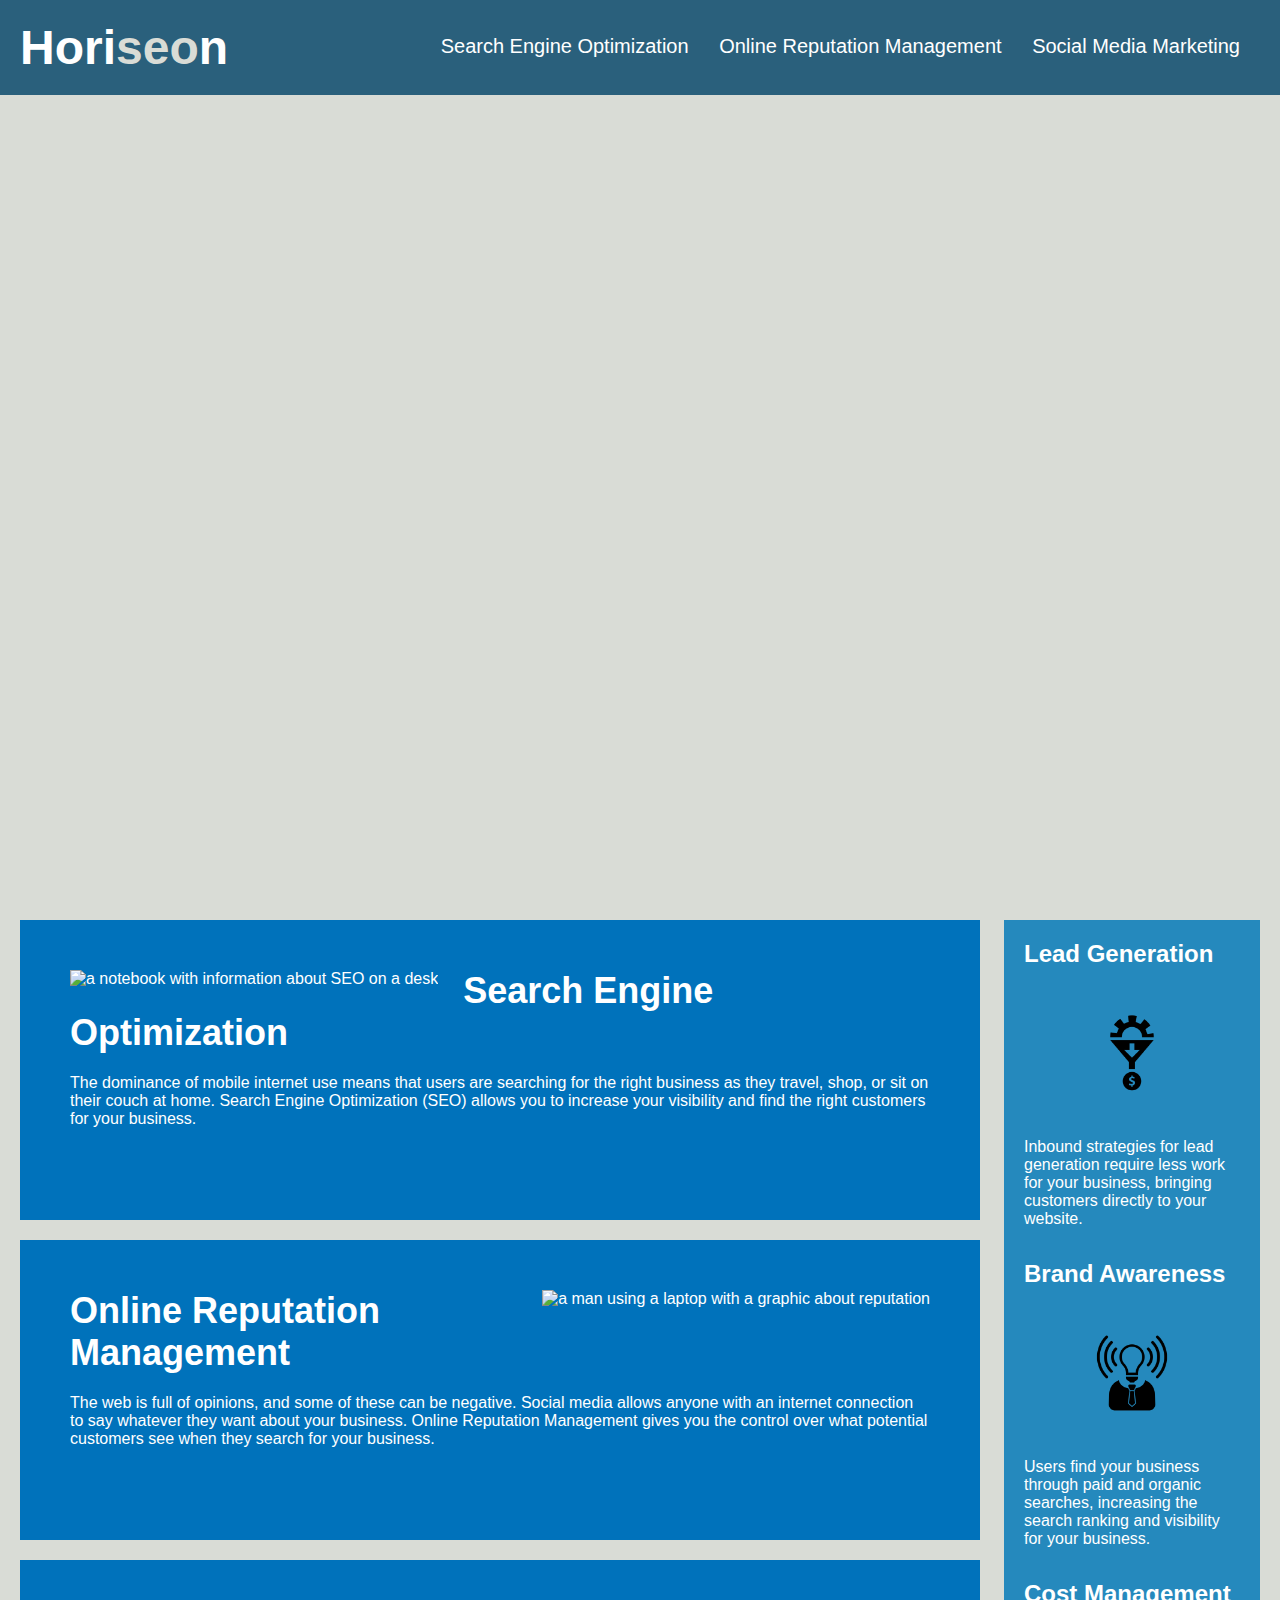
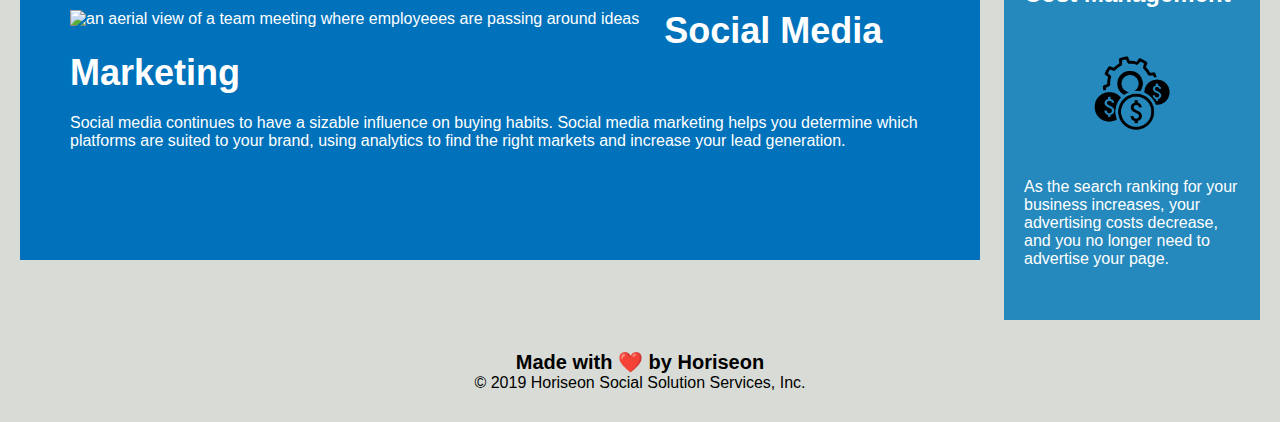
==== index.html @ e9662cf0 "move index.html to root" ====
<!DOCTYPE html>
<html lang="en-us">

<head>
    <meta charset="UTF-8" />
    <link rel="stylesheet" href="./assets/css/style.css">
    <title>Marketing website for a digital marketing agency </title>
</head>

<body>
    <header class="header">
        <h1>Hori<span class="seo">seo</span>n</h1>
        <div>
            <ul>
                <li>
                    <a href="#search-engine-optimization">Search Engine Optimization</a>
                </li>
                <li>
                    <a href="#online-reputation-management">Online Reputation Management</a>
                </li>
                <li>
                    <a href="#social-media-marketing">Social Media Marketing</a>
                </li>
            </ul>
        </div>
    </header>
    <section class="hero"></section>
    <section class="content">
        <div id="search-engine-optimization" class="search-engine-optimization">
            <img src="./assets/images/search-engine-optimization.jpg" class="float-left" alt=" a notebook with information about SEO on a desk" />
            <h2>Search Engine Optimization</h2>
            <p>
                The dominance of mobile internet use means that users are searching for the right business as they travel, shop, or sit on their couch at home. Search Engine Optimization (SEO) allows you to increase your visibility and find the right customers for your business.
            </p>
        </div>
        <div id="online-reputation-management" class="online-reputation-management">
            <img src="./assets/images/online-reputation-management.jpg" class="float-right"  alt=" a man using a laptop with a graphic about reputation" />
            <h2>Online Reputation Management</h2>
            <p>
                The web is full of opinions, and some of these can be negative. Social media allows anyone with an internet connection to say whatever they want about your business. Online Reputation Management gives you the control over what potential customers see when they search for your business.
            </p>
        </div>
        <div id="social-media-marketing" class="social-media-marketing">
            <img src="./assets/images/social-media-marketing.jpg" class="float-left"  alt="an aerial view of a team meeting where employeees are passing around ideas"  />
            <h2>Social Media Marketing</h2>
            <p>
                Social media continues to have a sizable influence on buying habits. Social media marketing helps you determine which platforms are suited to your brand, using analytics to find the right markets and increase your lead generation.
            </p>
        </div>
    </section>
    <section class="benefits">
        <div class="benefit-lead">
            <h2>Lead Generation</h3>
            <img src="./assets/images/lead-generation.png" alt="a black icon of a gear funneling down into money " />
            <p>
                Inbound strategies for lead generation require less work for your business, bringing customers directly to your website.
            </p>
        </div>
        <div class="benefit-brand">
            <h2>Brand Awareness</h3>
            <img src="./assets/images/brand-awareness.png" alt="a black icon of a man with a glowing lightbulb in place of his head" />
            <p>
                Users find your business through paid and organic searches, increasing the search ranking and visibility for your business.
            </p>
        </div>
        <div class="benefit-cost">
            <h2>Cost Management</h3>
            <img src="./assets/images/cost-management.png" alt="a black icon of a gear and dollar signs" />
            <p>
                As the search ranking for your business increases, your advertising costs decrease, and you no longer need to advertise your page.
            </p>
        </div>
    </section>
    <footer class="footer">
        <h2>Made with ❤️️ by Horiseon</h2>
        <p>
            &copy; 2019 Horiseon Social Solution Services, Inc.
        </p>
    </footer>
</body>

</html>
---- assets/css/style.css ----
* {
    box-sizing: border-box;
    padding: 0;
    margin: 0;
}

body {
    background-color: #d9dcd6;
}

.header {
    padding: 20px;
    font-family: 'Trebuchet MS', 'Lucida Sans Unicode', 'Lucida Grande', 'Lucida Sans', Arial, sans-serif;
    background-color: #2a607c;
    color: #ffffff;
}

.header h1 {
    display: inline-block;
    font-size: 48px;
}

.header h1 .seo {
    color: #d9dcd6;
}

.header div {
    padding-top: 15px;
    margin-right: 20px;
    float: right;
    font-family: 'Gill Sans', 'Gill Sans MT', Calibri, 'Trebuchet MS', sans-serif;
    font-size: 20px;
}

.header div ul {
    list-style-type: none;
}

.header div ul li {
    display: inline-block;
    margin-left: 25px;
}

a {
    color: #ffffff;
    text-decoration: none;
}

p {
    font-size: 16px;
}

.hero {
    height: 800px;
    width: 100%;
    margin-bottom: 25px;
    background-image: url("../images/digital-marketing-meeting.jpg");
    background-size: cover;
    background-position: center;
}

.float-left {
    float: left;
    margin-right: 25px;
}

.float-right {
    float: right;
    margin-left: 25px;
}

.content {
    width: 75%;
    display: inline-block;
    margin-left: 20px;
}

.benefits {
    margin-right: 20px;
    padding: 20px;
    clear: both;
    float: right;
    width: 20%;
    height: 100%;
    font-family: 'Gill Sans', 'Gill Sans MT', Calibri, 'Trebuchet MS', sans-serif;
    background-color: #2589bd;
}

.benefit-lead {
    margin-bottom: 32px;
    color: #ffffff;
}

.benefit-brand {
    margin-bottom: 32px;
    color: #ffffff;
}

.benefit-cost {
    margin-bottom: 32px;
    color: #ffffff;
}

.benefit-lead h3 {
    margin-bottom: 10px;
    text-align: center;
}

.benefit-brand h3 {
    margin-bottom: 10px;
    text-align: center;
}

.benefit-cost h3 {
    margin-bottom: 10px;
    text-align: center;
}

.benefit-lead img {
    display: block;
    margin: 10px auto;
    max-width: 150px;
}

.benefit-brand img {
    display: block;
    margin: 10px auto;
    max-width: 150px;
}

.benefit-cost img {
    display: block;
    margin: 10px auto;
    max-width: 150px;
}

.search-engine-optimization {
    margin-bottom: 20px;
    padding: 50px;
    height: 300px;
    font-family: 'Gill Sans', 'Gill Sans MT', Calibri, 'Trebuchet MS', sans-serif;
    background-color: #0072bb;
    color: #ffffff;
}

.online-reputation-management {
    margin-bottom: 20px;
    padding: 50px;
    height: 300px;
    font-family: 'Gill Sans', 'Gill Sans MT', Calibri, 'Trebuchet MS', sans-serif;
    background-color: #0072bb;
    color: #ffffff;
}

.social-media-marketing {
    margin-bottom: 20px;
    padding: 50px;
    height: 300px;
    font-family: 'Gill Sans', 'Gill Sans MT', Calibri, 'Trebuchet MS', sans-serif;
    background-color: #0072bb;
    color: #ffffff;
}

.search-engine-optimization img {
    max-height: 200px;
}

.online-reputation-management img {
    max-height: 200px;
}

.social-media-marketing img {
    max-height: 200px;
}

.search-engine-optimization h2 {
    margin-bottom: 20px;
    font-size: 36px;
}

.online-reputation-management h2 {
    margin-bottom: 20px;
    font-size: 36px;
}

.social-media-marketing h2 {
    margin-bottom: 20px;
    font-size: 36px;
}

.footer {
    padding: 30px;
    clear: both;
    font-family: 'Trebuchet MS', 'Lucida Sans Unicode', 'Lucida Grande', 'Lucida Sans', Arial, sans-serif;
    text-align: center;
}

.footer h2 {
    font-size: 20px;
}
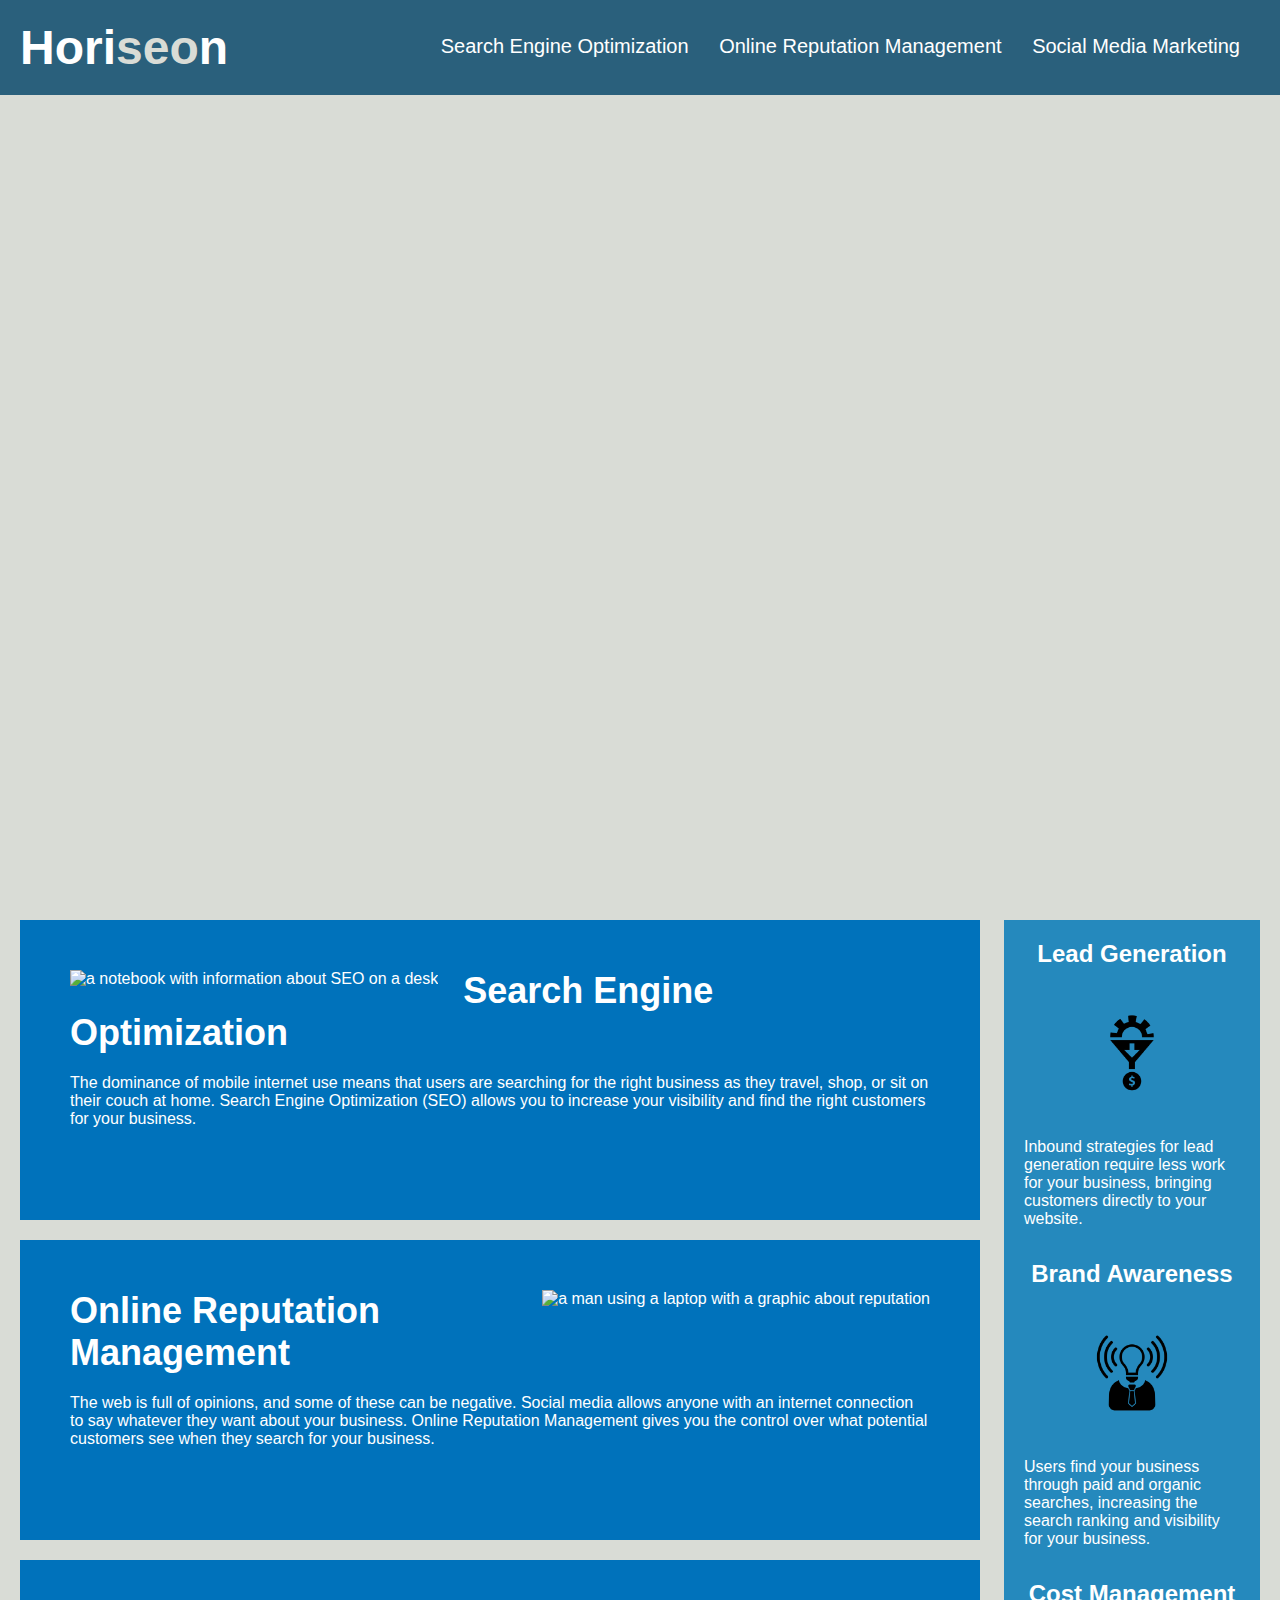
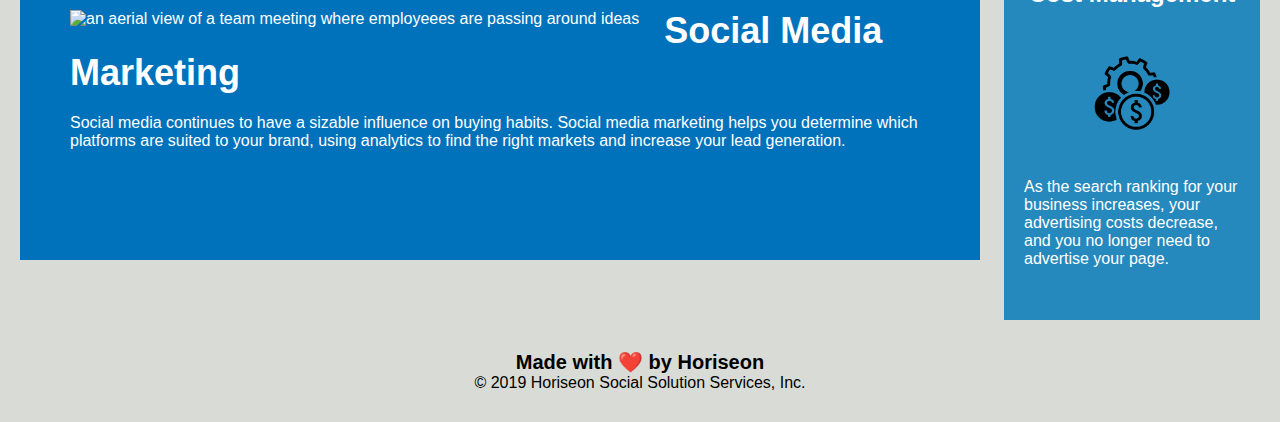
==== commit 7213d2b9: "update selectors in html" ====
--- a/index.html
+++ b/index.html
@@ -9,7 +9,7 @@
 
 <body>
     <header class="header">
-        <h1>Hori<span class="seo">seo</span>n</h1>
+        <h1>Hori<span id="seo">seo</span>n</h1>
         <div>
             <ul>
                 <li>
@@ -26,21 +26,21 @@
     </header>
     <section class="hero"></section>
     <section class="content">
-        <div id="search-engine-optimization" class="search-engine-optimization">
+        <div id="search-engine-optimization" class="service-section">
             <img src="./assets/images/search-engine-optimization.jpg" class="float-left" alt=" a notebook with information about SEO on a desk" />
             <h2>Search Engine Optimization</h2>
             <p>
                 The dominance of mobile internet use means that users are searching for the right business as they travel, shop, or sit on their couch at home. Search Engine Optimization (SEO) allows you to increase your visibility and find the right customers for your business.
             </p>
         </div>
-        <div id="online-reputation-management" class="online-reputation-management">
+        <div id="online-reputation-management" class="service-section">
             <img src="./assets/images/online-reputation-management.jpg" class="float-right"  alt=" a man using a laptop with a graphic about reputation" />
             <h2>Online Reputation Management</h2>
             <p>
                 The web is full of opinions, and some of these can be negative. Social media allows anyone with an internet connection to say whatever they want about your business. Online Reputation Management gives you the control over what potential customers see when they search for your business.
             </p>
         </div>
-        <div id="social-media-marketing" class="social-media-marketing">
+        <div id="social-media-marketing" class="service-section">
             <img src="./assets/images/social-media-marketing.jpg" class="float-left"  alt="an aerial view of a team meeting where employeees are passing around ideas"  />
             <h2>Social Media Marketing</h2>
             <p>
@@ -49,22 +49,22 @@
         </div>
     </section>
     <section class="benefits">
-        <div class="benefit-lead">
-            <h2>Lead Generation</h3>
+        <div class="benefit-section">
+            <h2 class="benefit-heading">Lead Generation</h3>
             <img src="./assets/images/lead-generation.png" alt="a black icon of a gear funneling down into money " />
             <p>
                 Inbound strategies for lead generation require less work for your business, bringing customers directly to your website.
             </p>
         </div>
-        <div class="benefit-brand">
-            <h2>Brand Awareness</h3>
+        <div class="benefit-section">
+            <h2 class="benefit-heading">Brand Awareness</h3>
             <img src="./assets/images/brand-awareness.png" alt="a black icon of a man with a glowing lightbulb in place of his head" />
             <p>
                 Users find your business through paid and organic searches, increasing the search ranking and visibility for your business.
             </p>
         </div>
-        <div class="benefit-cost">
-            <h2>Cost Management</h3>
+        <div class="benefit-section">
+            <h2 class="benefit-heading">Cost Management</h3>
             <img src="./assets/images/cost-management.png" alt="a black icon of a gear and dollar signs" />
             <p>
                 As the search ranking for your business increases, your advertising costs decrease, and you no longer need to advertise your page.
--- a/assets/css/style.css
+++ b/assets/css/style.css
@@ -1,3 +1,4 @@
+/* global styles */
 * {
     box-sizing: border-box;
     padding: 0;
@@ -8,6 +9,16 @@
     background-color: #d9dcd6;
 }
 
+a {
+    color: #ffffff;
+    text-decoration: none;
+}
+
+p {
+    font-size: 16px;
+}
+
+/* header styles */
 .header {
     padding: 20px;
     font-family: 'Trebuchet MS', 'Lucida Sans Unicode', 'Lucida Grande', 'Lucida Sans', Arial, sans-serif;
@@ -18,10 +29,6 @@
 .header h1 {
     display: inline-block;
     font-size: 48px;
-}
-
-.header h1 .seo {
-    color: #d9dcd6;
 }
 
 .header div {
@@ -41,15 +48,11 @@
     margin-left: 25px;
 }
 
-a {
-    color: #ffffff;
-    text-decoration: none;
+#seo {
+    color: #d9dcd6;
 }
 
-p {
-    font-size: 16px;
-}
-
+/* hero section - background image */
 .hero {
     height: 800px;
     width: 100%;
@@ -59,6 +62,7 @@
     background-position: center;
 }
 
+/* benefits section  */
 .float-left {
     float: left;
     margin-right: 25px;
@@ -86,55 +90,24 @@
     background-color: #2589bd;
 }
 
-.benefit-lead {
+.benefit-section {
     margin-bottom: 32px;
     color: #ffffff;
 }
 
-.benefit-brand {
-    margin-bottom: 32px;
-    color: #ffffff;
-}
-
-.benefit-cost {
-    margin-bottom: 32px;
-    color: #ffffff;
-}
-
-.benefit-lead h3 {
+.benefit-heading {
     margin-bottom: 10px;
     text-align: center;
 }
 
-.benefit-brand h3 {
-    margin-bottom: 10px;
-    text-align: center;
-}
-
-.benefit-cost h3 {
-    margin-bottom: 10px;
-    text-align: center;
-}
-
-.benefit-lead img {
+.benefit-section img {
     display: block;
     margin: 10px auto;
     max-width: 150px;
 }
 
-.benefit-brand img {
-    display: block;
-    margin: 10px auto;
-    max-width: 150px;
-}
-
-.benefit-cost img {
-    display: block;
-    margin: 10px auto;
-    max-width: 150px;
-}
-
-.search-engine-optimization {
+/* services section */
+.service-section {
     margin-bottom: 20px;
     padding: 50px;
     height: 300px;
@@ -143,51 +116,16 @@
     color: #ffffff;
 }
 
-.online-reputation-management {
-    margin-bottom: 20px;
-    padding: 50px;
-    height: 300px;
-    font-family: 'Gill Sans', 'Gill Sans MT', Calibri, 'Trebuchet MS', sans-serif;
-    background-color: #0072bb;
-    color: #ffffff;
-}
-
-.social-media-marketing {
-    margin-bottom: 20px;
-    padding: 50px;
-    height: 300px;
-    font-family: 'Gill Sans', 'Gill Sans MT', Calibri, 'Trebuchet MS', sans-serif;
-    background-color: #0072bb;
-    color: #ffffff;
-}
-
-.search-engine-optimization img {
+.service-section img {
     max-height: 200px;
 }
 
-.online-reputation-management img {
-    max-height: 200px;
-}
-
-.social-media-marketing img {
-    max-height: 200px;
-}
-
-.search-engine-optimization h2 {
+.service-section h2 {
     margin-bottom: 20px;
     font-size: 36px;
 }
 
-.online-reputation-management h2 {
-    margin-bottom: 20px;
-    font-size: 36px;
-}
-
-.social-media-marketing h2 {
-    margin-bottom: 20px;
-    font-size: 36px;
-}
-
+/* footer styles */
 .footer {
     padding: 30px;
     clear: both;
@@ -198,3 +136,4 @@
 .footer h2 {
     font-size: 20px;
 }
+
